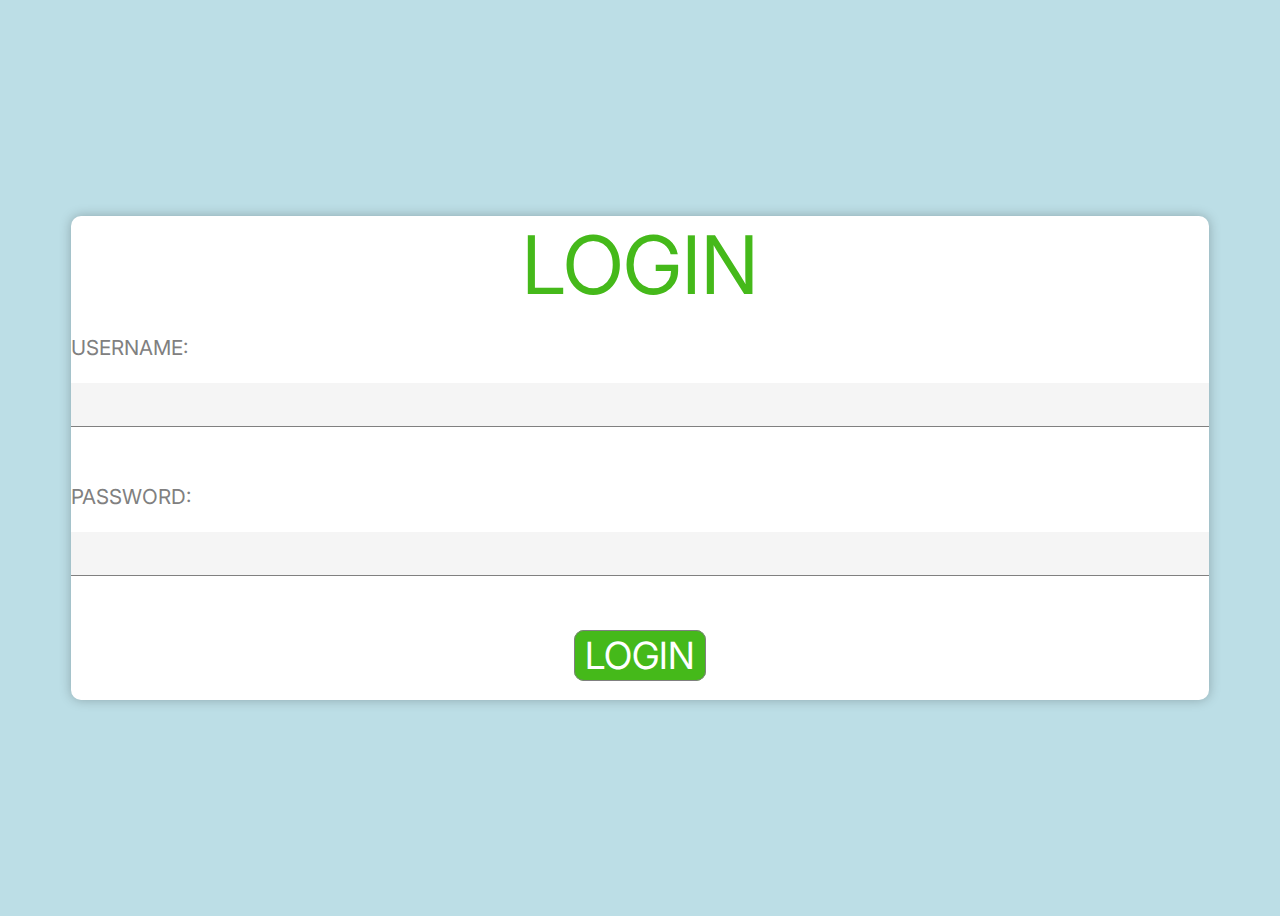
==== admin/index.html @ b44c5335 "Added Login Page" ====
<!DOCTYPE html>
<html lang="en">
    <head>
        <meta charset="utf-8">
        <meta name="viewport" content="width=device-width, initial-scale=1">
        <title>UoW Climbing Society Login</title>
        <link rel="stylesheet" href="../resources/css/index.css">
        <link rel="stylesheet" href="https://cdnjs.cloudflare.com/ajax/libs/font-awesome/5.15.3/css/all.min.css" />
    </head>
    <body>
        <script src="../resources/js/login.js" defer></script>
        <div id="main-section" class="all-round-shadow" style="background-color: white;">
            <h1>Login</h1>
            <div class="form-container">
                <form id="login-form" action="/api/login" method="post">
                    <label for="username">Username:</label>
                    <input type="text" id="username" name="username" required>
                    <label for="password">Password:</label>
                    <input type="password" id="password" name="password" required>
                    <div style="display: flex; justify-content: center; align-items: center;">
                        <button type="submit" id="submit-button" class="submit-button">
                            <span id="submit-button-content">Login</span>
                        </button>
                    </div>
                </form>
            </div>
        </div>
    </body>
</html>
---- resources/css/index.css ----
@import url("common.css");

#left-side {
    border-top-left-radius: 10px;
    border-top-right-radius: 10px;
    flex-basis: 100%;
}

#right-side {
    border-bottom-left-radius: 10px;
    border-bottom-right-radius: 10px;
    flex-basis: 100%;
}

/* Small devices (landscape phones, 576px and up) */
@media (min-width: 576px) { 
    html {
        font-size: 16px;
    }
}

/* Medium devices (tablets, 768px and up) */
@media (min-width: 768px) { 
    html {
        font-size: 16px;
    }
}

/* Large devices (desktops, 992px and up) */
@media (min-width: 992px) { 
    html {
        font-size: 14px;
    }
    #left-side {
        border-radius: 0;
        border-top-left-radius: 10px;
        border-bottom-left-radius: 10px;
        flex-basis: 50%;
    }
    
    #right-side {
        border-radius: 0;
        border-top-right-radius: 10px;
        border-bottom-right-radius: 10px;
        flex-basis: 50%;
    }
}

/* X-Large devices (large desktops, 1200px and up) */
@media (min-width: 1200px) { 
    html {
        font-size: 15px;
        --main-section-width: 90%;
    }
}

/* XX-Large devices (larger desktops, 1400px and up) */
@media (min-width: 1400px) { 
    html {
        font-size: 16px;
        --main-section-width: 80%;
    }
}

#error-main-section {
    display: flex;
    flex-wrap: nowrap;
    justify-content: center;
    align-items: center;
    flex-direction: column;
    width: var(--main-section-width);
    border-radius: 10px;
    padding: 1rem 0;
}

#main-section {
    display: flex;
    flex-wrap: wrap;
    justify-content: center;
    align-items: stretch;
    width: var(--main-section-width);
    border-radius: 10px;
}

#left-side {
    background-color: var(--secondary-bg-colour);
    display: flex;
    justify-content: center;
    align-items: center;
    flex-direction: column;
    flex-wrap: nowrap;
}

#title-section {
    margin: 3% 0;
    display: flex;
    justify-content: center;
    align-items: center;
}

#title-logo {
    --_size: 8.375rem;
    width: var(--_size);
    height: var(--_size);
}

#info-section {
    text-align: center;
}

#countdown-section {
    margin: 5% 0 3% 0;
    display: flex;
    flex-direction: column;
    flex-wrap: nowrap;
    justify-content: center;
    align-items: center;
    width: 100%;
}

#countdown-section h4 {
    text-transform: uppercase;
    border-bottom: 3px solid var(--bs-danger);
}

#countdown-section ul {
    margin: 0;
    display: flex;
    flex-wrap: nowrap;
}

#countdown-section ul li {
    display: inline-block;
    font-size: 1.2rem;
    list-style-type: none;
    padding: 0 1em;
    text-transform: uppercase;
    text-align: center;
}

#countdown-section ul li span {
    display: block;
    font-size: 4.5rem;
    color: var(--bs-danger);
}

#countdown-closed-text {
    color: var(--bs-danger);
}

#right-side {
    background-color: white;
    display: flex;
    align-items: center;
    flex-direction: column;
    flex-wrap: nowrap;
}

#right-side div {
    margin: 3% 0;
    display: flex;
    width: 30rem;
    flex-direction: column;
    text-align: center;
}

#right-side h2 {
    margin: 5% 0;
}
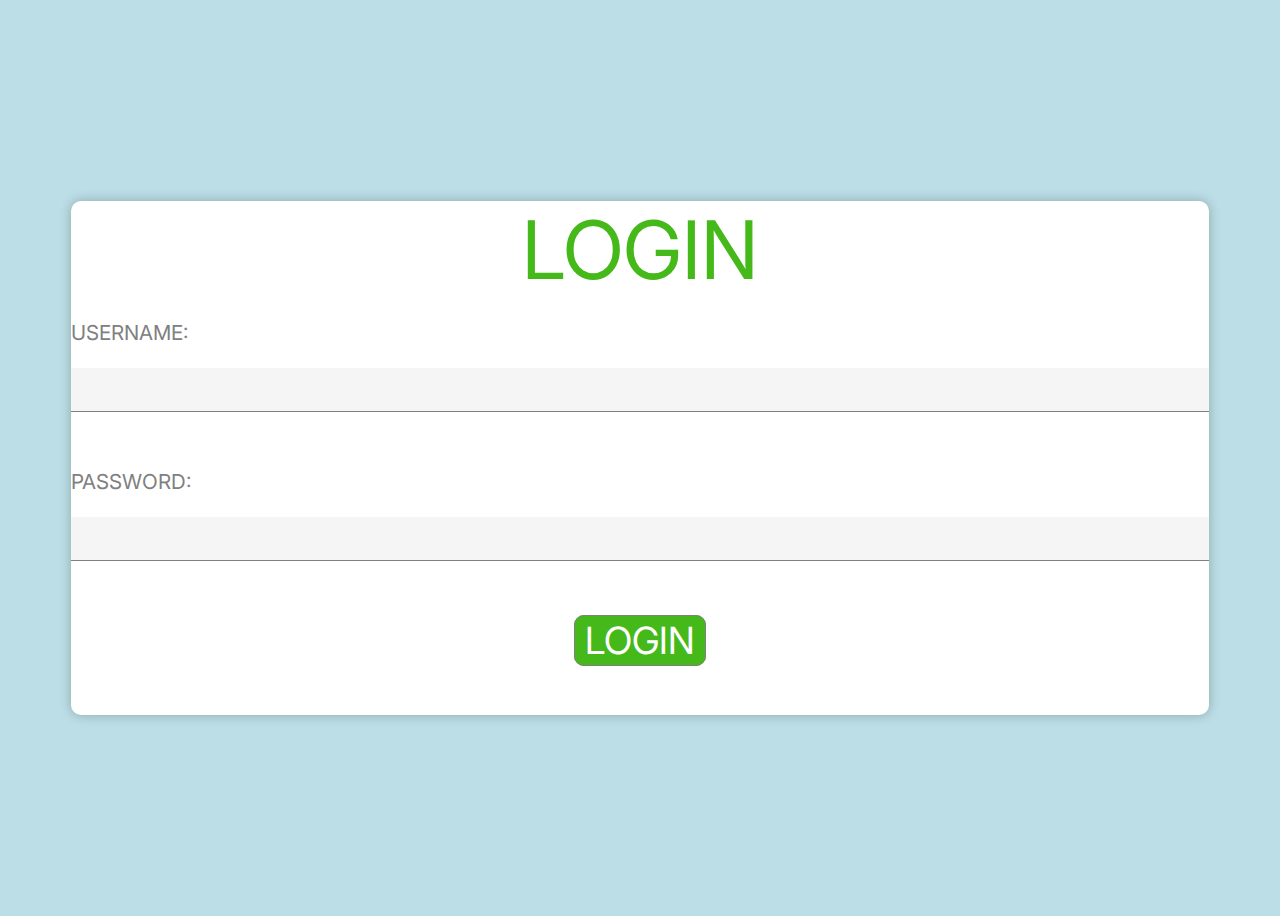
==== commit 44f8209d: "Implemented authentication" ====
--- a/admin/index.html
+++ b/admin/index.html
@@ -17,10 +17,11 @@
                     <input type="text" id="username" name="username" required>
                     <label for="password">Password:</label>
                     <input type="password" id="password" name="password" required>
-                    <div style="display: flex; justify-content: center; align-items: center;">
+                    <div style="display: flex; flex-direction: column; justify-content: center; align-items: center;">
                         <button type="submit" id="submit-button" class="submit-button">
                             <span id="submit-button-content">Login</span>
                         </button>
+                        <p id="response-text"></p>
                     </div>
                 </form>
             </div>
